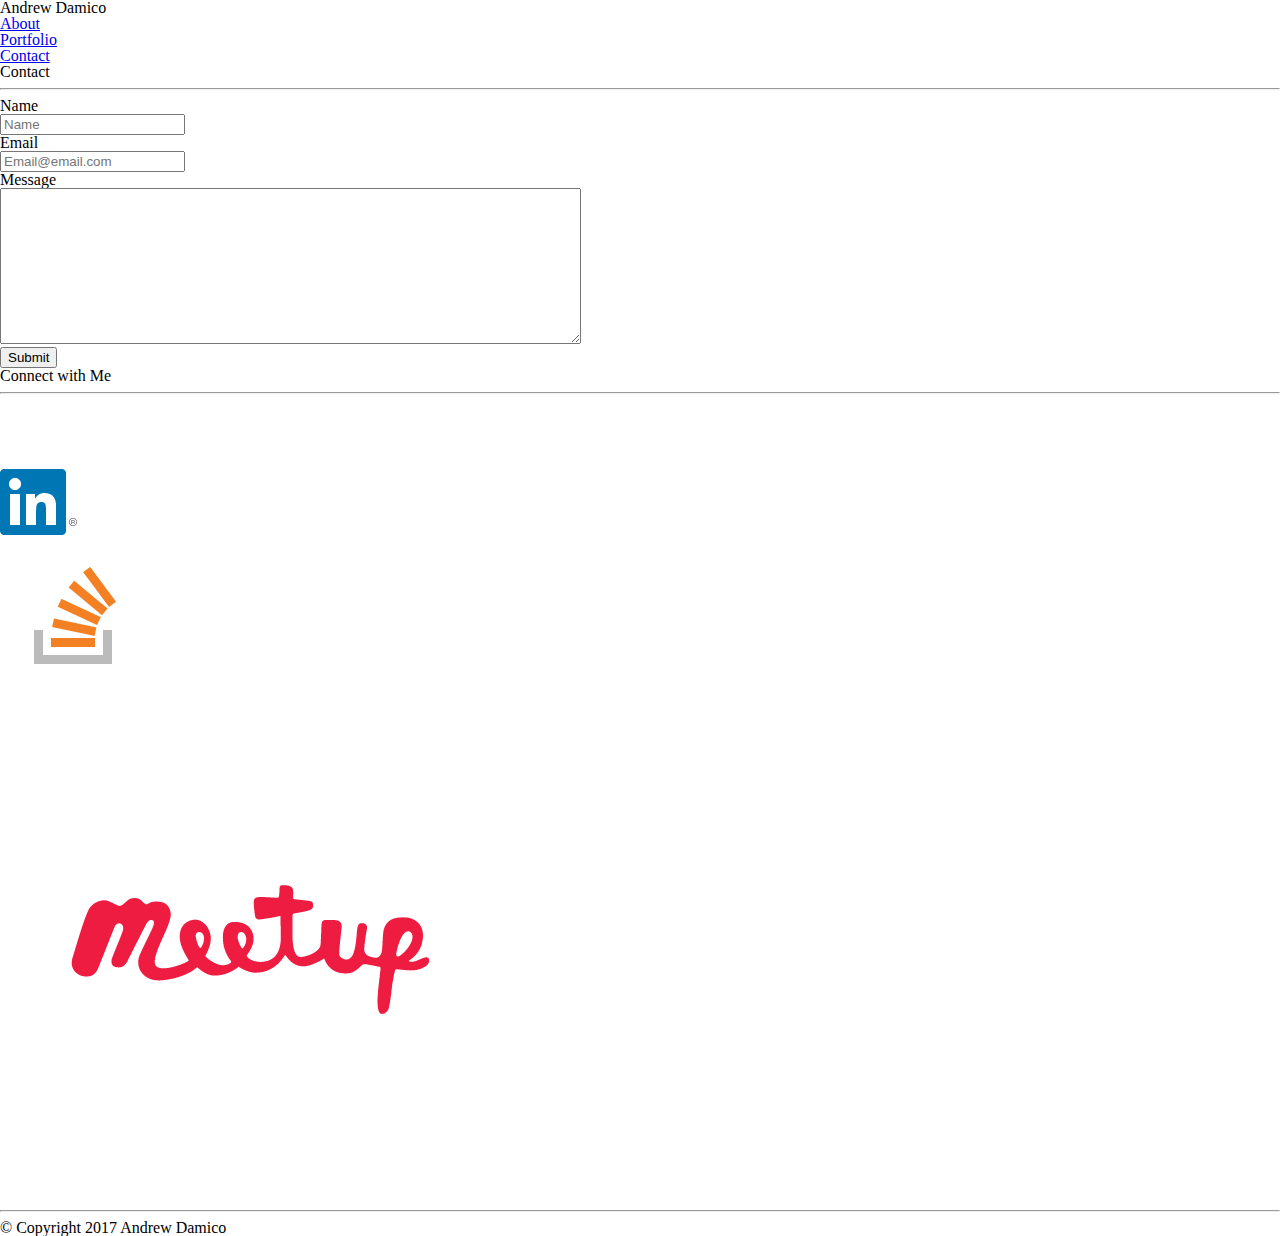
==== contact.html @ 20ac9919 "Fresh copy of Basic-Portfolio with no style" ====
<!DOCTYPE html>
<html lang="en-us">
	<head>
		<title>Andrew's Portfolio</title>
		<meta charset="UTF-8">
		<link rel = "stylesheet" type = "text/css" href = "assets/css/reset.css" />
		<link rel = "stylesheet" type = "text/css" href = "assets/css/style.css" />
	</head>
	<body>
		<header>
			<div class="content">
				<div class="name">
					<h1>Andrew Damico</h1>
				</div>
				<nav>
					<ul>
						<li><a href="index.html">About</a></li>
						<li><a href="portfolio.html">Portfolio</a></li>
						<li><a href="contact.html">Contact</a></li>
					</ul>
				</nav>
			</div>
		</header>
		<div class="wrapper">
			<section class="content">
				<section class="main">
					<h2>Contact</h2>
					<hr>
					<form>
						<label>Name</label>
						<br>
						<input type="text" name="" placeholder="Name">
						<br>
						<label>Email</label>
						<br>
						<input type="text" name="" placeholder="Email@email.com">
						<br>
						<label>Message</label>
						<br>
						<textarea rows="10" cols="70"></textarea>
						<br>
						<div class="menuBtn">
							<button type="submit">Submit</button>
						</div>
					</form>
				</section>
				<aside class="connect">
					<h2>Connect with Me</h2>
					<hr>
					<ul>
						<li><a href="https://github.com/AndrewD14" target="_blank">
								<img id="github" class="connect-border" src="assets/images/GitHub-Mark-Light-64px.png" alt="Github Logo of octo cat" />
							</a>
						</li>
						<li><a href="https://www.linkedin.com/in/andrew-damico-a9999772/" target="_blank">
								<img class="connect-border" src="assets/images/In-2C-66px-R.png" alt="LinkedIn Logo" />
							</a>
						</li>
						<li><a href="https://stackexchange.com/users/11574528/andrew-damico/" target="_blank">
								<img class="connect-border" src="assets/images/so-icon.png" alt="Stack Overflow Logo" />
							</a>
						</li>
						<li><a href="https://www.meetup.com/members/207226395//" target="_blank">
								<img class="connect-border" src="assets/images/meetup-wordmark-red.png" alt="Meet Up Logo" />
							</a>
						</li>
					</ul>
				</aside>
			</section>
		</div>
		<footer>
			<hr>
			<div class="copyright">&copy; Copyright 2017 Andrew Damico</div>
		</footer>
	</body>
</html>
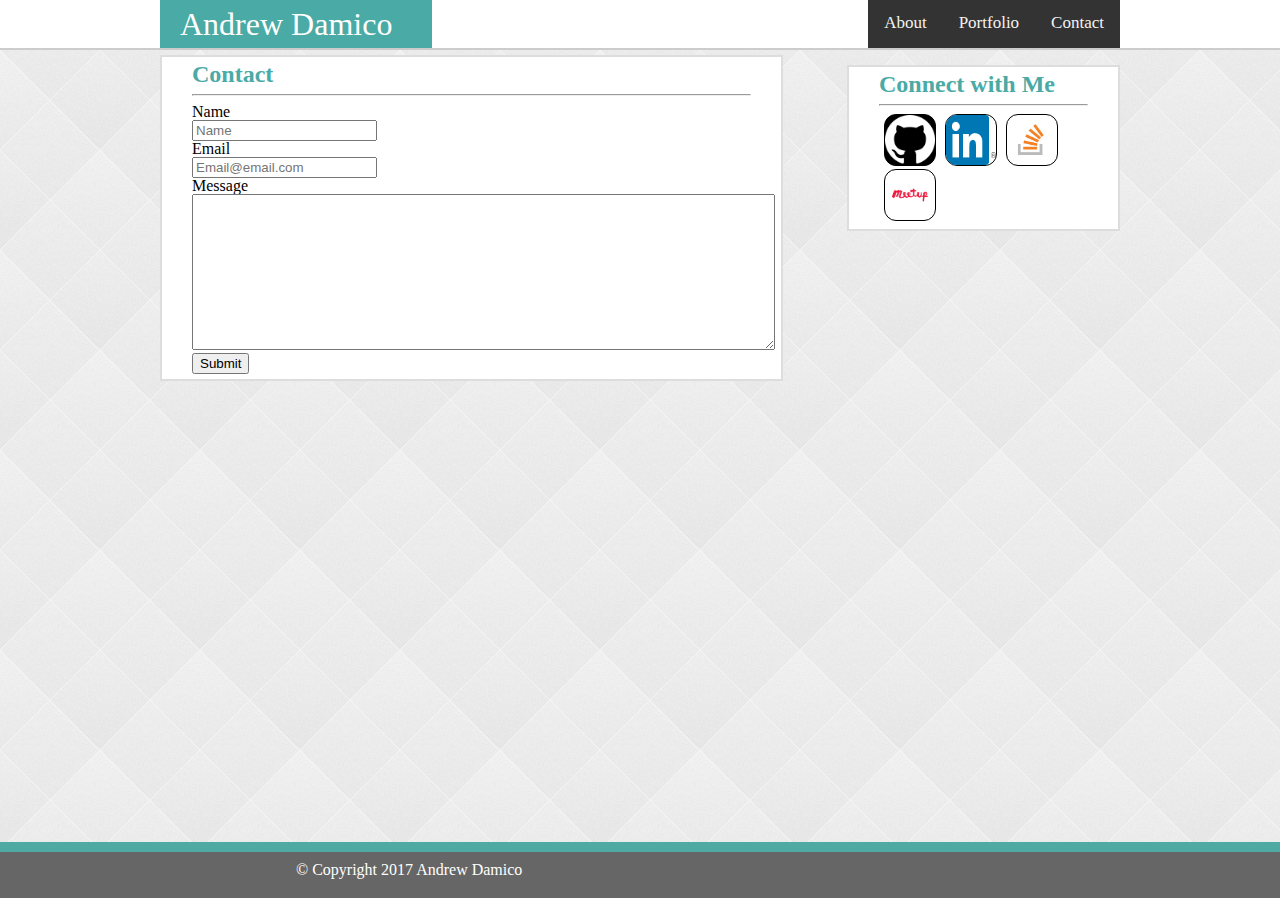
==== commit 8ba89f7a: "Adjusted the height of the nav links, copy the styles to the other pages" ====
--- a/contact.html
+++ b/contact.html
@@ -3,22 +3,24 @@
 	<head>
 		<title>Andrew's Portfolio</title>
 		<meta charset="UTF-8">
+		<meta name="viewport" content="width=device-width, initial-scale=1.0">
 		<link rel = "stylesheet" type = "text/css" href = "assets/css/reset.css" />
 		<link rel = "stylesheet" type = "text/css" href = "assets/css/style.css" />
 	</head>
 	<body>
-		<header>
+		<header class="clearfix">
 			<div class="content">
-				<div class="name">
-					<h1>Andrew Damico</h1>
+				<nav>
+					<div class="topnav" id="myTopnav">
+						<a href="index.html">About</a>
+						<a href="portfolio.html">Portfolio</a>
+						<a href="contact.html">Contact</a>
+						<a href="javascript:void(0);" style="font-size:15px;" class="icon" onclick="myFunction()">&#9776;</a>
+					</div>
+				</nav>
+				<div class="name parent-center">
+					<h1 class="parent-center-child">Andrew Damico</h1>
 				</div>
-				<nav>
-					<ul>
-						<li><a href="index.html">About</a></li>
-						<li><a href="portfolio.html">Portfolio</a></li>
-						<li><a href="contact.html">Contact</a></li>
-					</ul>
-				</nav>
 			</div>
 		</header>
 		<div class="wrapper">
@@ -68,9 +70,21 @@
 				</aside>
 			</section>
 		</div>
-		<footer>
+		<footer class="parent-center">
 			<hr>
-			<div class="copyright">&copy; Copyright 2017 Andrew Damico</div>
+			<div class="parent-center-child">
+				<div class="copyright">&copy; Copyright 2017 Andrew Damico</div>
+			</div>
 		</footer>
+		<script>
+			function myFunction() {
+			    var x = document.getElementById("myTopnav");
+			    if (x.className === "topnav") {
+			        x.className += " responsive";
+			    } else {
+			        x.className = "topnav";
+			    }
+			}
+		</script>
 	</body>
 </html>--- a/assets/css/style.css
+++ b/assets/css/style.css
@@ -0,0 +1,246 @@
+/*general class*/
+.clearfix:after {
+  content: "";
+  display: block;
+  clear: both;
+}
+
+.wrapper {
+  background: url("../images/diamond_upholstery.png") repeat;
+  padding: 5px;
+}
+
+h1 {
+  font-family: 'Georgia', Times, Times New Roman, serif;
+  color: white;
+  font-size: 2em;
+}
+
+h2{
+  color: #4aaaa5;
+  font-weight: bold;
+  font-size: 1.5em;
+}
+
+/*puts a bottom border on the header*/
+header {
+  border-color: #cccccc;
+  border-style: solid;
+  border-bottom-width: 2px;
+}
+
+/*2 classes used to center items*/
+.parent-center {
+  position: relative;
+}
+
+.parent-center-child {
+  position: absolute;
+  top: 50%;
+  left: 50%;
+  transform: translate(-50%, -50%);
+}
+
+/*responsive nav style*/
+.topnav {
+  overflow: hidden;
+  background-color: #333;
+}
+
+.topnav a {
+  float: left;
+  display: block;
+  color: #f2f2f2;
+  text-align: center;
+  padding: 14px 16px;
+  text-decoration: none;
+  font-size: 17px;
+  display: none;
+}
+
+.topnav a:hover {
+  background-color: #ddd;
+  color: black;
+}
+
+.topnav a.icon {
+  float: right;
+  display: block;
+}
+
+.topnav.responsive {
+  position: relative;
+}
+
+.topnav.responsive .icon {
+  position: absolute;
+  right: 0;
+  top: 0;
+}
+
+.topnav.responsive a {
+  float: none;
+  display: block;
+  text-align: left;
+}
+
+/*main div for name*/
+.name {
+  background-color: #4aaaa5;
+  color: white;
+  height: 3.5em;
+}
+
+/*main content*/
+.main {
+  margin-bottom: 10px;
+  background-color: #ffffff;
+  border-color: #dddddd;
+  border-style: solid;
+  border-width: 2px;
+  padding-left: 30px;
+  padding-right: 30px;
+  padding-top: 5px;
+  padding-bottom: 5px;
+}
+
+.main p {
+  display: block;
+  margin-top: 10px;
+}
+
+.about-img {
+  float: left;
+  margin-right: 10px;
+}
+
+/*connect section*/
+.connect {
+  margin-top: 10px;
+  padding-left: 30px;
+  padding-right:30px;
+  padding-top: 5px;
+  padding-bottom: 5px;
+  background-color: #ffffff;
+  border-color: #dddddd;
+  border-style: solid;
+  border-width: 2px;
+}
+
+.connect ul li {
+  display: inline;
+  margin-left: 5px;
+}
+
+.connect ul li a {
+  text-decoration: none;
+}
+
+#github {
+  background-color: black;
+}
+
+.connect-border {
+  border-width: 1px;
+  border-style: solid;
+  border-color: black;
+  border-radius: 12px;
+}
+
+.connect img {
+  height: 50px;
+  width: 50px;
+}
+
+footer {
+  background-color: #666666;
+  margin: 0;
+  padding: 0;
+  color: white;
+  height: 3.5em;
+}
+
+/*footer spacer bar*/
+footer hr{
+  display: block;
+  margin-top: 0;
+  margin-bottom: 0;
+  margin-left: auto;
+  margin-right: auto;
+  border-style: solid;
+  border-width: 5px;
+  color: #4faaa4;
+}
+
+/*text in footer*/
+.copyright {
+  text-align: center;
+}
+
+/*desktop overriding styles*/
+@media screen and (min-width: 980px) {
+  /*pushes the nav full menu to the right*/
+  nav {
+    float: right;
+    border-width: 0;
+  }
+
+  .parent-center-child {
+    position: absolute;
+    top: 50%;
+    left: calc(25% - 1.5em);
+    transform: translate(0, -50%);
+  }
+
+  .topnav {
+    position: absolute;
+    bottom: 0;
+    right: 0;
+    border-width: 0;
+    min-height: 100%;
+  }
+
+  /*reveals the hidden responsive elements for desktop*/
+  .topnav a {
+    display: block;
+  }
+
+  /*hides the hamburger menu icon*/
+  .topnav a.icon {
+    display: none;
+  }
+
+  /*pushes the name to display to the left*/
+  .name {
+    border-width: 0;
+    margin: 0;
+    padding: 0;
+    height: 3em;
+    width: 17em;
+    font-size: 1em;
+  }
+
+  /*makes the wrapper push the footer to the bottom in desktop*/
+  .wrapper {
+    min-height: calc(100vh - 6px - 7em);
+  }
+
+  /*groups things tighter for the desktop view*/
+  .content {
+    width: 960px;
+    margin: 0 auto;
+    padding: 0;
+    position: relative;
+  }
+
+  .main {
+    width: 559px;
+    display: inline-block;
+    vertical-align: top;
+  }
+
+  .connect {
+    float: right;
+    width: 209px;
+  }
+}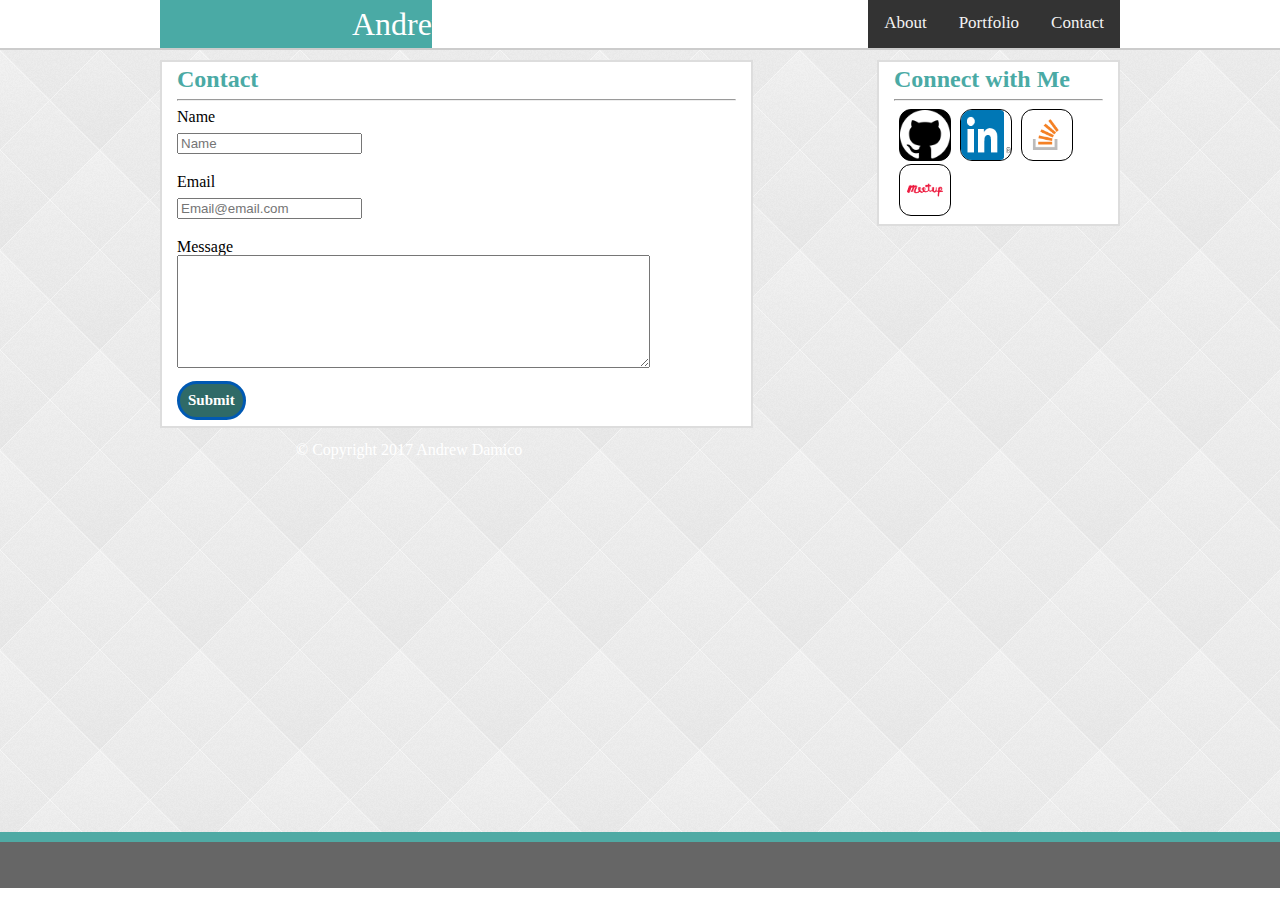
==== commit 3aaee6fe: "Added in the styles for the portfolio and connect page, copy the template to the other pages, fixed " ====
--- a/contact.html
+++ b/contact.html
@@ -8,7 +8,7 @@
 		<link rel = "stylesheet" type = "text/css" href = "assets/css/style.css" />
 	</head>
 	<body>
-		<header class="clearfix">
+		<header>
 			<div class="content">
 				<nav>
 					<div class="topnav" id="myTopnav">
@@ -25,7 +25,7 @@
 		</header>
 		<div class="wrapper">
 			<section class="content">
-				<section class="main">
+				<section class="main clearfix">
 					<h2>Contact</h2>
 					<hr>
 					<form>
@@ -39,7 +39,7 @@
 						<br>
 						<label>Message</label>
 						<br>
-						<textarea rows="10" cols="70"></textarea>
+						<textarea></textarea>
 						<br>
 						<div class="menuBtn">
 							<button type="submit">Submit</button>
@@ -70,10 +70,10 @@
 				</aside>
 			</section>
 		</div>
-		<footer class="parent-center">
+		<footer>
 			<hr>
-			<div class="parent-center-child">
-				<div class="copyright">&copy; Copyright 2017 Andrew Damico</div>
+			<div class="parent-center">
+				<div class="parent-center-child">&copy; Copyright 2017 Andrew Damico</div>
 			</div>
 		</footer>
 		<script>
--- a/assets/css/style.css
+++ b/assets/css/style.css
@@ -6,8 +6,9 @@
 }
 
 .wrapper {
-  background: url("../images/diamond_upholstery.png") repeat;
-  padding: 5px;
+  background: url("../images/diamond_upholstery.png");
+  min-height: calc(100vh - 5px - 9.5em);
+  display: flex;
 }
 
 h1 {
@@ -31,14 +32,14 @@
 
 /*2 classes used to center items*/
 .parent-center {
-  position: relative;
+  display: table;
+  text-align: center;
+  width: 100%;
 }
 
 .parent-center-child {
-  position: absolute;
-  top: 50%;
-  left: 50%;
-  transform: translate(-50%, -50%);
+  display: table-cell;
+  vertical-align: middle;
 }
 
 /*responsive nav style*/
@@ -93,15 +94,16 @@
 
 /*main content*/
 .main {
-  margin-bottom: 10px;
   background-color: #ffffff;
   border-color: #dddddd;
   border-style: solid;
   border-width: 2px;
-  padding-left: 30px;
-  padding-right: 30px;
+  padding-left: 15px;
+  padding-right: 15px;
   padding-top: 5px;
   padding-bottom: 5px;
+  width: 90%;
+  margin: 10px auto 10px auto;
 }
 
 .main p {
@@ -110,21 +112,24 @@
 }
 
 .about-img {
-  float: left;
-  margin-right: 10px;
+  display: block;
+  height: auto;
+  width: 100%;
+  margin: 0 auto;
 }
 
 /*connect section*/
 .connect {
-  margin-top: 10px;
-  padding-left: 30px;
-  padding-right:30px;
+  background-color: #ffffff;
+  border-color: #dddddd;
+  border-style: solid;
+  border-width: 2px;
+  padding-left: 15px;
+  padding-right: 15px;
   padding-top: 5px;
   padding-bottom: 5px;
-  background-color: #ffffff;
-  border-color: #dddddd;
-  border-style: solid;
-  border-width: 2px;
+  width: 90%;
+  margin: 10px auto 10px auto;
 }
 
 .connect ul li {
@@ -150,6 +155,88 @@
 .connect img {
   height: 50px;
   width: 50px;
+}
+
+/*main portfolio images*/
+.portfolio-full img {
+  height: auto;
+  width: 100%;
+  display: block;
+  position: relative;
+  z-index: 1;
+}
+
+.portfolio-full{
+  position: relative;
+  margin-bottom: 20px;
+  width: 100%;
+}
+
+.portfolio-label {
+  float: left;
+  color: white;
+  font-weight: bold;
+  background-color: #4aaaa5;
+  height: 2em;
+  position: absolute;
+  font-size: 1.8em;
+  top: 80%;
+  z-index: 2;
+}
+
+/*form and button style*/
+form input{
+  margin-top: 8px;
+  margin-bottom: 20px;
+}
+
+form textarea {
+  height: 8em;
+  width: 35em;
+}
+
+.menuBtn{
+  width: 350px;
+  height: 30px;
+  margin: 10px 0;
+}
+
+.menuBtn button:active,
+.menuBtn button.active,
+.menuBtn button:focus {
+  background-image: none;
+  outline: 0;
+  -webkit-box-shadow: inset 0 3px 5px rgba(0, 0, 0, .125);
+          box-shadow: inset 0 3px 5px rgba(0, 0, 0, .125);
+}
+
+.menuBtn button{
+    text-align: center;
+    color:white;
+    border: 3.0px solid;
+    border-color: #0059b3;
+    font-size:15px;
+    font-weight:bold;
+    font-family: PeriodicoDisplay-Rg, Georgia;
+    border-bottom-left-radius: 20px;
+    border-bottom-right-radius: 20px;
+    border-top-left-radius: 20px;
+    border-top-right-radius: 20px;
+    padding: 8px;
+    text-decoration: none !important;
+    background-image: linear-gradient(to right, #2f6a67 50%, #4aaaa5 50%);
+    background-position: 0% 0;
+    background-size: 205% auto;
+    transition: background-position 0.2s ease-out;
+}
+
+.menuBtn button:hover{   
+    text-decoration: none !important;
+    background-position: -97% 0;
+}
+
+.menuBtn button::text{
+    text-decoration: none !important;
 }
 
 footer {
@@ -162,19 +249,11 @@
 
 /*footer spacer bar*/
 footer hr{
-  display: block;
   margin-top: 0;
-  margin-bottom: 0;
-  margin-left: auto;
-  margin-right: auto;
+  margin-bottom: 15px;
   border-style: solid;
   border-width: 5px;
   color: #4faaa4;
-}
-
-/*text in footer*/
-.copyright {
-  text-align: center;
 }
 
 /*desktop overriding styles*/
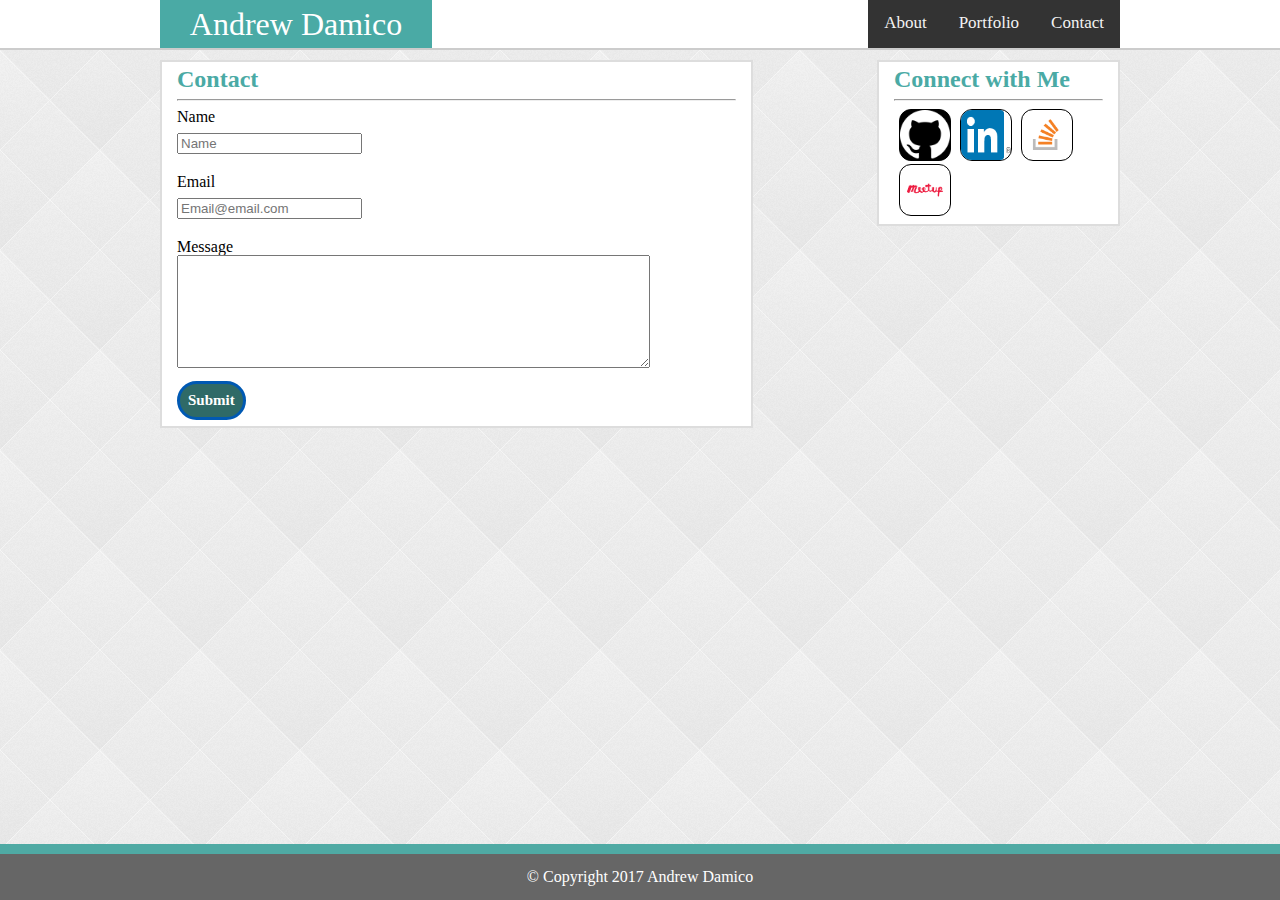
==== commit 88c82e9a: "Corrected the centering on the smaller widths, added in the 768px styles" ====
--- a/contact.html
+++ b/contact.html
@@ -8,7 +8,7 @@
 		<link rel = "stylesheet" type = "text/css" href = "assets/css/style.css" />
 	</head>
 	<body>
-		<header>
+		<header class="clearfix">
 			<div class="content">
 				<nav>
 					<div class="topnav" id="myTopnav">
@@ -23,8 +23,8 @@
 				</div>
 			</div>
 		</header>
-		<div class="wrapper">
-			<section class="content">
+		<div class="wrapper clearfix">
+			<section class="main-content">
 				<section class="main clearfix">
 					<h2>Contact</h2>
 					<hr>
--- a/assets/css/style.css
+++ b/assets/css/style.css
@@ -93,6 +93,11 @@
 }
 
 /*main content*/
+.main-content {
+  width: 96%;
+  margin: 0 auto;
+}
+
 .main {
   background-color: #ffffff;
   border-color: #dddddd;
@@ -256,19 +261,12 @@
   color: #4faaa4;
 }
 
-/*desktop overriding styles*/
-@media screen and (min-width: 980px) {
+/*Phone landscape and tablets*/
+@media screen and (min-width: 768px) {
   /*pushes the nav full menu to the right*/
   nav {
     float: right;
     border-width: 0;
-  }
-
-  .parent-center-child {
-    position: absolute;
-    top: 50%;
-    left: calc(25% - 1.5em);
-    transform: translate(0, -50%);
   }
 
   .topnav {
@@ -301,10 +299,56 @@
 
   /*makes the wrapper push the footer to the bottom in desktop*/
   .wrapper {
-    min-height: calc(100vh - 6px - 7em);
+    min-height: calc(100vh - 10px - 6em);
+  }
+
+  .about-img {
+    float: left;
+    margin-right: 10px;
+    width: auto;
   }
 
   /*groups things tighter for the desktop view*/
+  .content {
+    margin: 0 auto;
+    padding: 0;
+    position: relative;
+    width: 94%;
+  }
+
+  .portfolio img {
+    height: auto;
+    width: 100%;
+    display: block;
+    position: relative;
+    z-index: 1;
+  }
+
+  .portfolio-full{
+    position: relative;
+    margin-bottom: 20px;
+    width: 40%;
+  }
+
+  .portfolio-label {
+    color: white;
+    font-weight: bold;
+    background-color: #4aaaa5;
+    font-size: 1.25em;
+    line-height: 25px;
+  }
+
+  .portfolio .portfolio-full:nth-child(even) {
+    float: right;
+  }
+
+  .portfolio .portfolio-full:nth-child(odd) {
+    float: left;
+  }
+}
+
+/*desktop overriding styles*/
+@media screen and (min-width: 980px) {
   .content {
     width: 960px;
     margin: 0 auto;
@@ -312,6 +356,55 @@
     position: relative;
   }
 
+  /*pushes the nav full menu to the right*/
+  nav {
+    float: right;
+    border-width: 0;
+  }
+
+  .topnav {
+    position: absolute;
+    bottom: 0;
+    right: 0;
+    border-width: 0;
+    min-height: 100%;
+  }
+
+  /*reveals the hidden responsive elements for desktop*/
+  .topnav a {
+    display: block;
+  }
+
+  /*hides the hamburger menu icon*/
+  .topnav a.icon {
+    display: none;
+  }
+
+  /*pushes the name to display to the left*/
+  .name {
+    border-width: 0;
+    margin: 0;
+    padding: 0;
+    height: 3em;
+    width: 17em;
+    font-size: 1em;
+  }
+
+  /*makes the wrapper push the footer to the bottom in desktop*/
+  .wrapper {
+    min-height: calc(100vh - 10px - 6em);
+  }
+
+  /*groups things tighter for the desktop view*/
+  
+
+  .main-content {
+    width: 960px;
+    margin: 0 auto;
+    padding: 0;
+    position: relative;
+  }
+
   .main {
     width: 559px;
     display: inline-block;
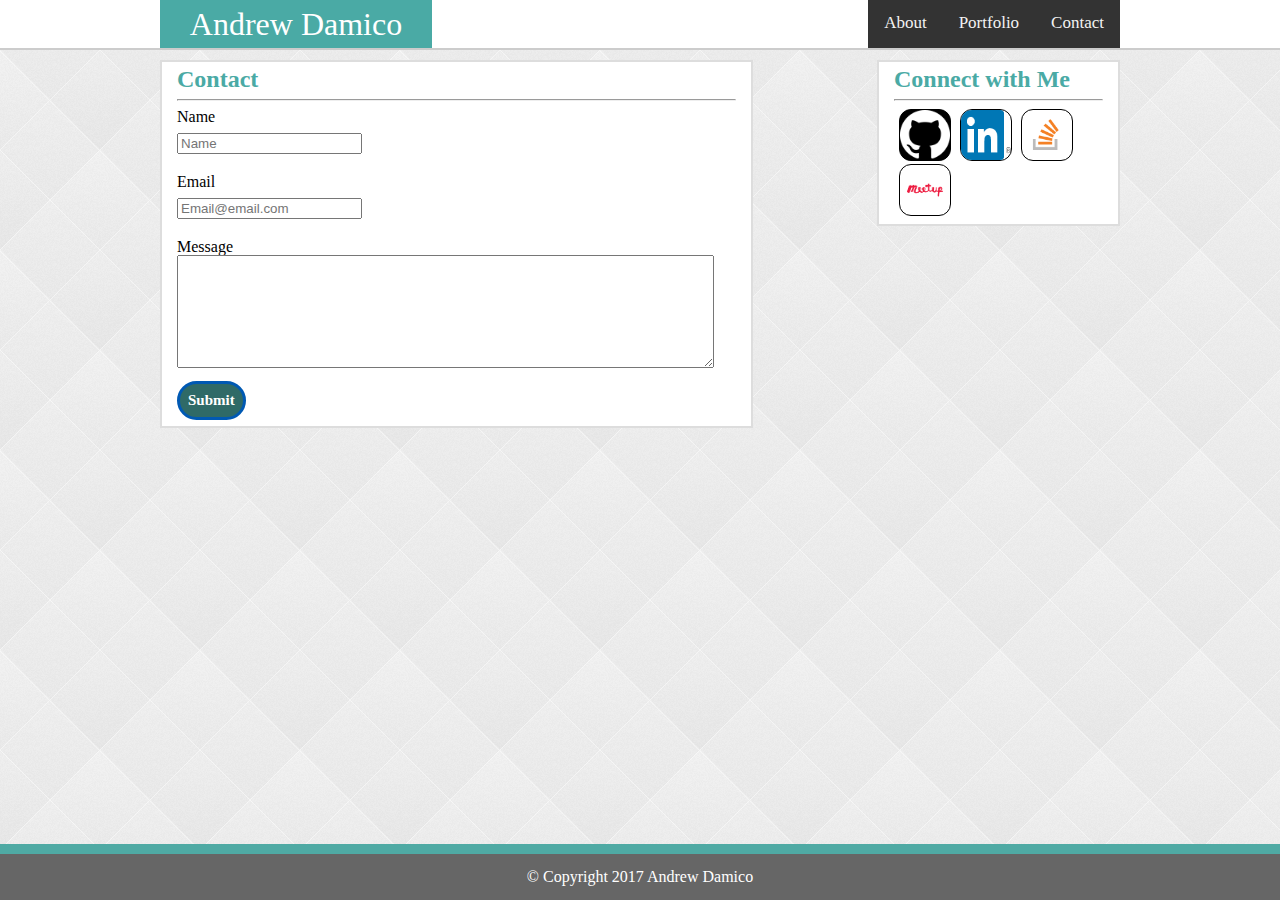
==== commit cbb4121d: "Corrected the width of the Message on mobiles, split the style sheets up" ====
--- a/contact.html
+++ b/contact.html
@@ -5,7 +5,9 @@
 		<meta charset="UTF-8">
 		<meta name="viewport" content="width=device-width, initial-scale=1.0">
 		<link rel = "stylesheet" type = "text/css" href = "assets/css/reset.css" />
-		<link rel = "stylesheet" type = "text/css" href = "assets/css/style.css" />
+		<link rel = "stylesheet" type = "text/css" href = "assets/css/style-mobile.css" />
+		<link rel = "stylesheet" type = "text/css" href = "assets/css/style-768.css" />
+		<link rel = "stylesheet" type = "text/css" href = "assets/css/style-980.css" />
 	</head>
 	<body>
 		<header class="clearfix">
--- a/assets/css/style-mobile.css
+++ b/assets/css/style-mobile.css
@@ -0,0 +1,262 @@
+/*general class*/
+.clearfix:after {
+  content: "";
+  display: block;
+  clear: both;
+}
+
+.wrapper {
+  background: url("../images/diamond_upholstery.png");
+  min-height: calc(100vh - 5px - 9.5em);
+  display: flex;
+}
+
+h1 {
+  font-family: 'Georgia', Times, Times New Roman, serif;
+  color: white;
+  font-size: 2em;
+}
+
+h2{
+  color: #4aaaa5;
+  font-weight: bold;
+  font-size: 1.5em;
+}
+
+/*puts a bottom border on the header*/
+header {
+  border-color: #cccccc;
+  border-style: solid;
+  border-bottom-width: 2px;
+}
+
+/*2 classes used to center items*/
+.parent-center {
+  display: table;
+  text-align: center;
+  width: 100%;
+}
+
+.parent-center-child {
+  display: table-cell;
+  vertical-align: middle;
+}
+
+/*responsive nav style*/
+.topnav {
+  overflow: hidden;
+  background-color: #333;
+}
+
+.topnav a {
+  float: left;
+  display: block;
+  color: #f2f2f2;
+  text-align: center;
+  padding: 14px 16px;
+  text-decoration: none;
+  font-size: 17px;
+  display: none;
+}
+
+.topnav a:hover {
+  background-color: #ddd;
+  color: black;
+}
+
+.topnav a.icon {
+  float: right;
+  display: block;
+}
+
+.topnav.responsive {
+  position: relative;
+}
+
+.topnav.responsive .icon {
+  position: absolute;
+  right: 0;
+  top: 0;
+}
+
+.topnav.responsive a {
+  float: none;
+  display: block;
+  text-align: left;
+}
+
+/*main div for name*/
+.name {
+  background-color: #4aaaa5;
+  color: white;
+  height: 3.5em;
+}
+
+/*main content*/
+.main-content {
+  width: 96%;
+  margin: 0 auto;
+}
+
+.main {
+  background-color: #ffffff;
+  border-color: #dddddd;
+  border-style: solid;
+  border-width: 2px;
+  padding-left: 15px;
+  padding-right: 15px;
+  padding-top: 5px;
+  padding-bottom: 5px;
+  width: 90%;
+  margin: 10px auto 10px auto;
+}
+
+.main p {
+  display: block;
+  margin-top: 10px;
+}
+
+.about-img {
+  display: block;
+  height: auto;
+  width: 100%;
+  margin: 0 auto;
+}
+
+/*connect section*/
+.connect {
+  background-color: #ffffff;
+  border-color: #dddddd;
+  border-style: solid;
+  border-width: 2px;
+  padding-left: 15px;
+  padding-right: 15px;
+  padding-top: 5px;
+  padding-bottom: 5px;
+  width: 90%;
+  margin: 10px auto 10px auto;
+}
+
+.connect ul li {
+  display: inline;
+  margin-left: 5px;
+}
+
+.connect ul li a {
+  text-decoration: none;
+}
+
+#github {
+  background-color: black;
+}
+
+.connect-border {
+  border-width: 1px;
+  border-style: solid;
+  border-color: black;
+  border-radius: 12px;
+}
+
+.connect img {
+  height: 50px;
+  width: 50px;
+}
+
+/*main portfolio images*/
+.portfolio-full img {
+  height: auto;
+  width: 100%;
+  display: block;
+  position: relative;
+  z-index: 1;
+}
+
+.portfolio-full{
+  position: relative;
+  margin-bottom: 20px;
+  width: 100%;
+}
+
+.portfolio-label {
+  float: left;
+  color: white;
+  font-weight: bold;
+  background-color: #4aaaa5;
+  height: 2em;
+  position: absolute;
+  font-size: 1.8em;
+  top: 80%;
+  z-index: 2;
+}
+
+/*form and button style*/
+form input{
+  margin-top: 8px;
+  margin-bottom: 20px;
+}
+
+form textarea {
+  height: 8em;
+  width: 95%;
+}
+
+.menuBtn{
+  width: 350px;
+  height: 30px;
+  margin: 10px 0;
+}
+
+.menuBtn button:active,
+.menuBtn button.active,
+.menuBtn button:focus {
+  background-image: none;
+  outline: 0;
+  -webkit-box-shadow: inset 0 3px 5px rgba(0, 0, 0, .125);
+          box-shadow: inset 0 3px 5px rgba(0, 0, 0, .125);
+}
+
+.menuBtn button{
+    text-align: center;
+    color:white;
+    border: 3.0px solid;
+    border-color: #0059b3;
+    font-size:15px;
+    font-weight:bold;
+    font-family: PeriodicoDisplay-Rg, Georgia;
+    border-bottom-left-radius: 20px;
+    border-bottom-right-radius: 20px;
+    border-top-left-radius: 20px;
+    border-top-right-radius: 20px;
+    padding: 8px;
+    text-decoration: none !important;
+    background-image: linear-gradient(to right, #2f6a67 50%, #4aaaa5 50%);
+    background-position: 0% 0;
+    background-size: 205% auto;
+    transition: background-position 0.2s ease-out;
+}
+
+.menuBtn button:hover{   
+    text-decoration: none !important;
+    background-position: -97% 0;
+}
+
+.menuBtn button::text{
+    text-decoration: none !important;
+}
+
+footer {
+  background-color: #666666;
+  margin: 0;
+  padding: 0;
+  color: white;
+  height: 3.5em;
+}
+
+/*footer spacer bar*/
+footer hr{
+  margin-top: 0;
+  margin-bottom: 15px;
+  border-style: solid;
+  border-width: 5px;
+  color: #4faaa4;
+}--- a/assets/css/style-768.css
+++ b/assets/css/style-768.css
@@ -0,0 +1,85 @@
+/*Phone landscape and tablets*/
+@media screen and (min-width: 768px) {
+  /*pushes the nav full menu to the right*/
+  nav {
+    float: right;
+    border-width: 0;
+  }
+
+  .topnav {
+    position: absolute;
+    bottom: 0;
+    right: 0;
+    border-width: 0;
+    min-height: 100%;
+  }
+
+  /*reveals the hidden responsive elements for desktop*/
+  .topnav a {
+    display: block;
+  }
+
+  /*hides the hamburger menu icon*/
+  .topnav a.icon {
+    display: none;
+  }
+
+  /*pushes the name to display to the left*/
+  .name {
+    border-width: 0;
+    margin: 0;
+    padding: 0;
+    height: 3em;
+    width: 17em;
+    font-size: 1em;
+  }
+
+  /*makes the wrapper push the footer to the bottom in desktop*/
+  .wrapper {
+    min-height: calc(100vh - 10px - 6em);
+  }
+
+  .about-img {
+    float: left;
+    margin-right: 10px;
+    width: auto;
+  }
+
+  /*groups things tighter for the desktop view*/
+  .content {
+    margin: 0 auto;
+    padding: 0;
+    position: relative;
+    width: 94%;
+  }
+
+  .portfolio img {
+    height: auto;
+    width: 100%;
+    display: block;
+    position: relative;
+    z-index: 1;
+  }
+
+  .portfolio-full{
+    position: relative;
+    margin-bottom: 20px;
+    width: 40%;
+  }
+
+  .portfolio-label {
+    color: white;
+    font-weight: bold;
+    background-color: #4aaaa5;
+    font-size: 1.25em;
+    line-height: 25px;
+  }
+
+  .portfolio .portfolio-full:nth-child(even) {
+    float: right;
+  }
+
+  .portfolio .portfolio-full:nth-child(odd) {
+    float: left;
+  }
+}--- a/assets/css/style-980.css
+++ b/assets/css/style-980.css
@@ -0,0 +1,67 @@
+/*desktop overriding styles*/
+@media screen and (min-width: 980px) {
+  .content {
+    width: 960px;
+    margin: 0 auto;
+    padding: 0;
+    position: relative;
+  }
+
+  /*pushes the nav full menu to the right*/
+  nav {
+    float: right;
+    border-width: 0;
+  }
+
+  .topnav {
+    position: absolute;
+    bottom: 0;
+    right: 0;
+    border-width: 0;
+    min-height: 100%;
+  }
+
+  /*reveals the hidden responsive elements for desktop*/
+  .topnav a {
+    display: block;
+  }
+
+  /*hides the hamburger menu icon*/
+  .topnav a.icon {
+    display: none;
+  }
+
+  /*pushes the name to display to the left*/
+  .name {
+    border-width: 0;
+    margin: 0;
+    padding: 0;
+    height: 3em;
+    width: 17em;
+    font-size: 1em;
+  }
+
+  /*makes the wrapper push the footer to the bottom in desktop*/
+  .wrapper {
+    min-height: calc(100vh - 10px - 6em);
+  }
+
+  /*groups things tighter for the desktop view*/
+  .main-content {
+    width: 960px;
+    margin: 0 auto;
+    padding: 0;
+    position: relative;
+  }
+
+  .main {
+    width: 559px;
+    display: inline-block;
+    vertical-align: top;
+  }
+
+  .connect {
+    float: right;
+    width: 209px;
+  }
+}